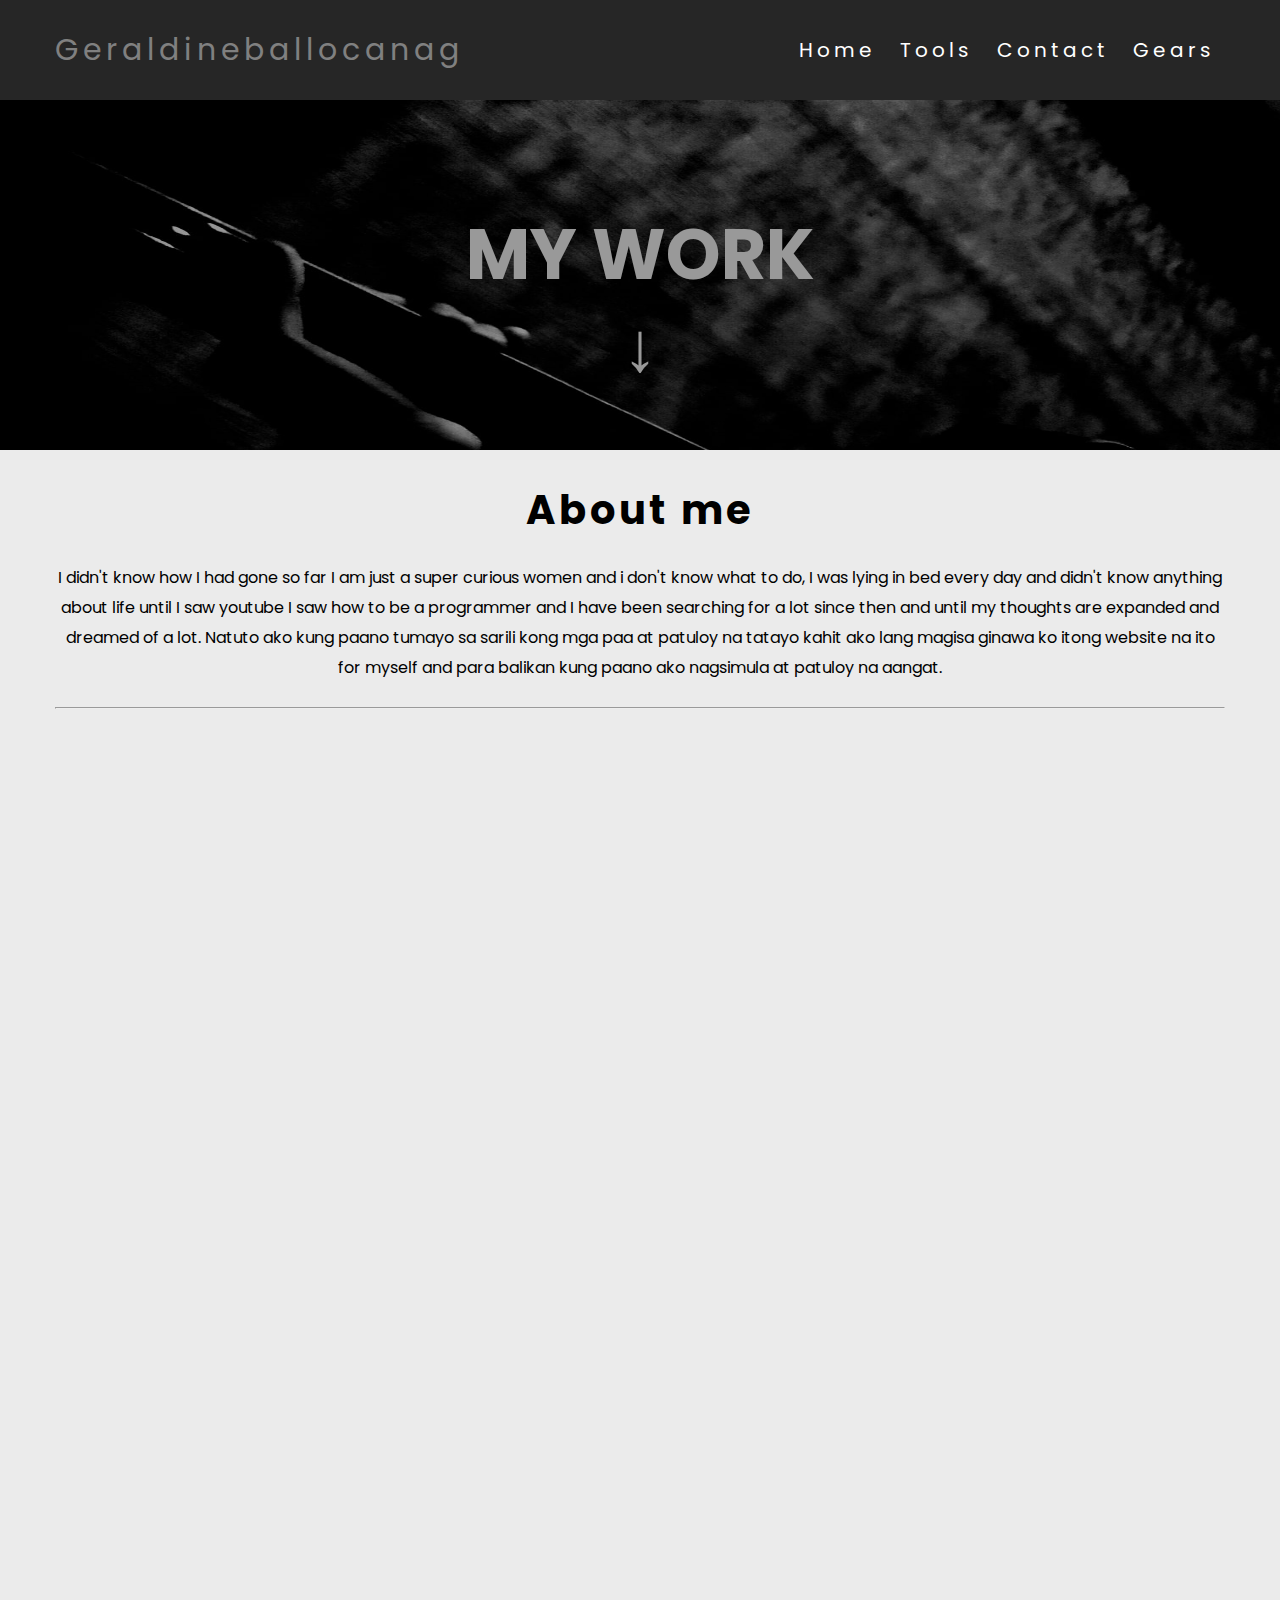
==== index.html @ b26acba9 "Added few changes" ====
<!DOCTYPE html>
<html lang="en">
<head>
	<meta charset="utf-8">
	<meta name="description" content="This website is for myself
	if you want to learn about me this is my official website">
	<meta name="viewport" content="width=device-width, initial-scale=1">
	<link rel="stylesheet" type="text/css" href="stylesheet.css">
	<link rel="icon" href="images/me.jpg" type="image/gif">
	<link href="https://fonts.googleapis.com/css2?family=Poppins:wght@300
	;400;600;700&display=swap" rel="stylesheet">
	<link href="style.css" rel="stylesheet">
	<title>Geraldineballocanag_me</title>
</head>
<body>
	<div class="box-area">
		<header>
			<div class="wrapper">
				<div class="logo">
					<a href="#">Geraldineballocanag</a>
				</div>
				<nav>
					<a href="#">Home</a>
				 	<a href="#">Tools</a>
				 	 <a href="#">Contact</a>
				 	 <a href="#">Gears</a>
				</nav>
			</div>
		</header>
		<div class="banner-area">
			<h2>My Work</h2>
			<span style="font-size: 70px; color: white;">&#8595;</span>
		</div>
		<div class="content-area">
			<div class="wrapper">
				<h2>About me</h2>
				<p>I didn't know how I had gone so far I am just a super curious women
				and i don't know what to do, I was lying in bed every day and didn't know anything about life until I saw youtube I saw how to be a programmer and I have been searching for a lot since then and until my thoughts are expanded and dreamed of a lot. Natuto ako kung paano tumayo sa sarili kong mga paa at patuloy na tatayo kahit ako lang magisa ginawa ko itong website na ito for myself and para balikan kung paano ako nagsimula at patuloy na aangat.</p>

				<hr>

				<h2></h2>

			</div>
		</div>
	</div>
</body>
</html>
---- stylesheet.css ----
* {
	margin: 0;
	padding: 0;
}
body {
	text-align: center;
}
.wrapper {
	width: 1170px;
	margin: 0 auto;
}
header {
	height: 100px;
	background: #262626;
	width: 100%;
	z-index: 10;
	position: fixed;
}
.logo {
	width: 30%;
	float: left;
	line-height: 100px;
}
.logo a {
	text-decoration: none;
	font-size: 30px;
	font-family: poppins;
	color: gray;
	letter-spacing: 5px;
}
nav {
	float: right;
	line-height: 100px;
}
nav a {
	text-decoration: none;
	font-family: poppins;
	letter-spacing: 4px;
	font-size: 20px;
	margin: 0 10px;
	color: #fff;
}
.banner-area {
	width: 100%;
	height: 500px;
	position: fixed;
	top: 100px;
	background-image: url(images/dine.jpg);
	/*
	-webkit-background-size: cover;
	background-size: cover;
	background-position: center center;
	*/
  	background-repeat: no-repeat;
  	background-attachment: fixed;
  	background-size: 100% 100%;
  	filter: brightness(60%); 
  	background-position: bottom;
}
.banner-area h2 {
	padding-top: 8%;
	font-size: 70px;
	font-family: poppins;
	text-transform: uppercase;
	color: #fff;
}
.content-area {
	width: 100%;
	position: relative;
	top: 450px;
	background: #ebebeb;
	height: 1500px;
}
.content-area h2 {
	font-family: poppins;
	letter-spacing: 4px;
	padding-top: 30px;
	font-size: 40px;
	margin: 0;
}
.content-area p {
	padding: 2% 0px;
	font-family: poppins;
	line-height: 30px;
}
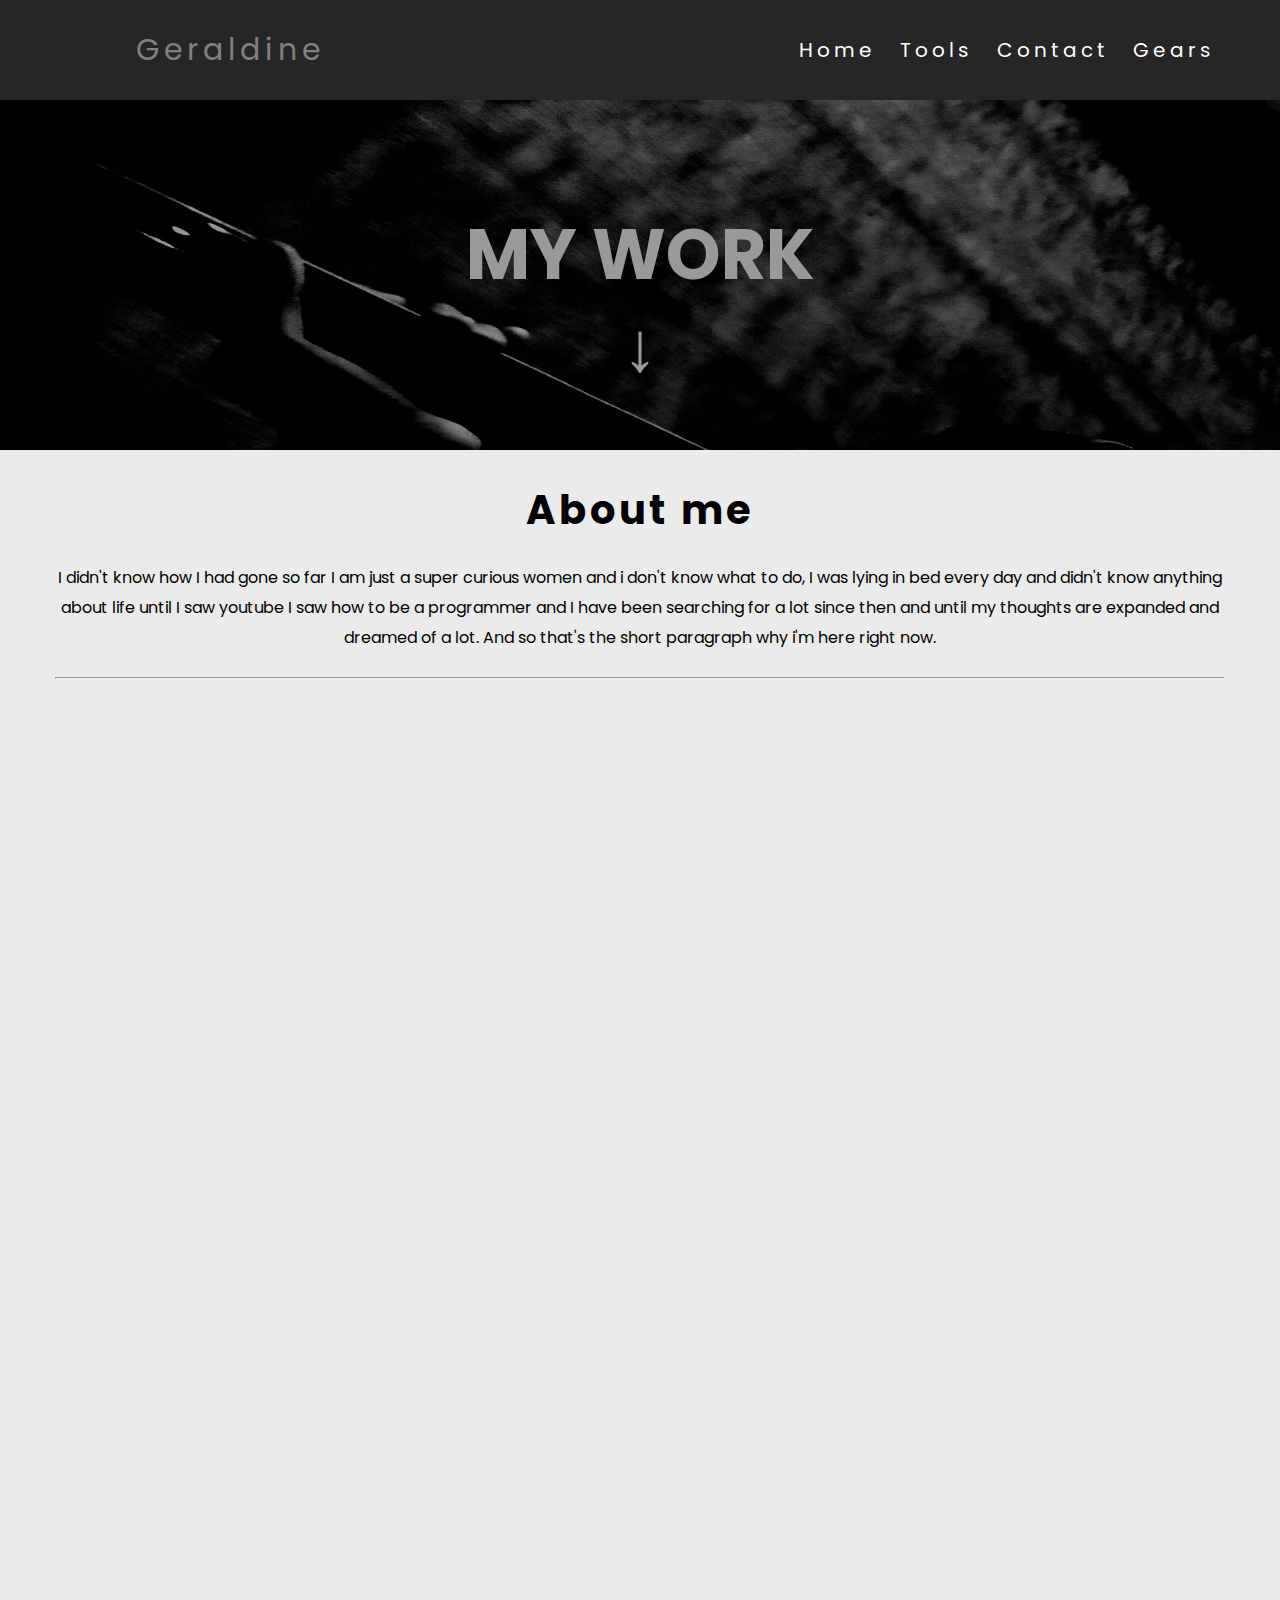
==== commit 23006a39: "Added new changes" ====
--- a/index.html
+++ b/index.html
@@ -17,7 +17,7 @@
 		<header>
 			<div class="wrapper">
 				<div class="logo">
-					<a href="#">Geraldineballocanag</a>
+					<a href="#">Geraldine</a>
 				</div>
 				<nav>
 					<a href="#">Home</a>
@@ -35,7 +35,8 @@
 			<div class="wrapper">
 				<h2>About me</h2>
 				<p>I didn't know how I had gone so far I am just a super curious women
-				and i don't know what to do, I was lying in bed every day and didn't know anything about life until I saw youtube I saw how to be a programmer and I have been searching for a lot since then and until my thoughts are expanded and dreamed of a lot. Natuto ako kung paano tumayo sa sarili kong mga paa at patuloy na tatayo kahit ako lang magisa ginawa ko itong website na ito for myself and para balikan kung paano ako nagsimula at patuloy na aangat.</p>
+				and i don't know what to do, I was lying in bed every day and didn't know anything about life until I saw youtube I saw how to be a programmer and I have been searching for a lot since then and until my thoughts are expanded and dreamed of a lot. And so that's the short paragraph
+				why i'm here right now.</p>
 
 				<hr>
 
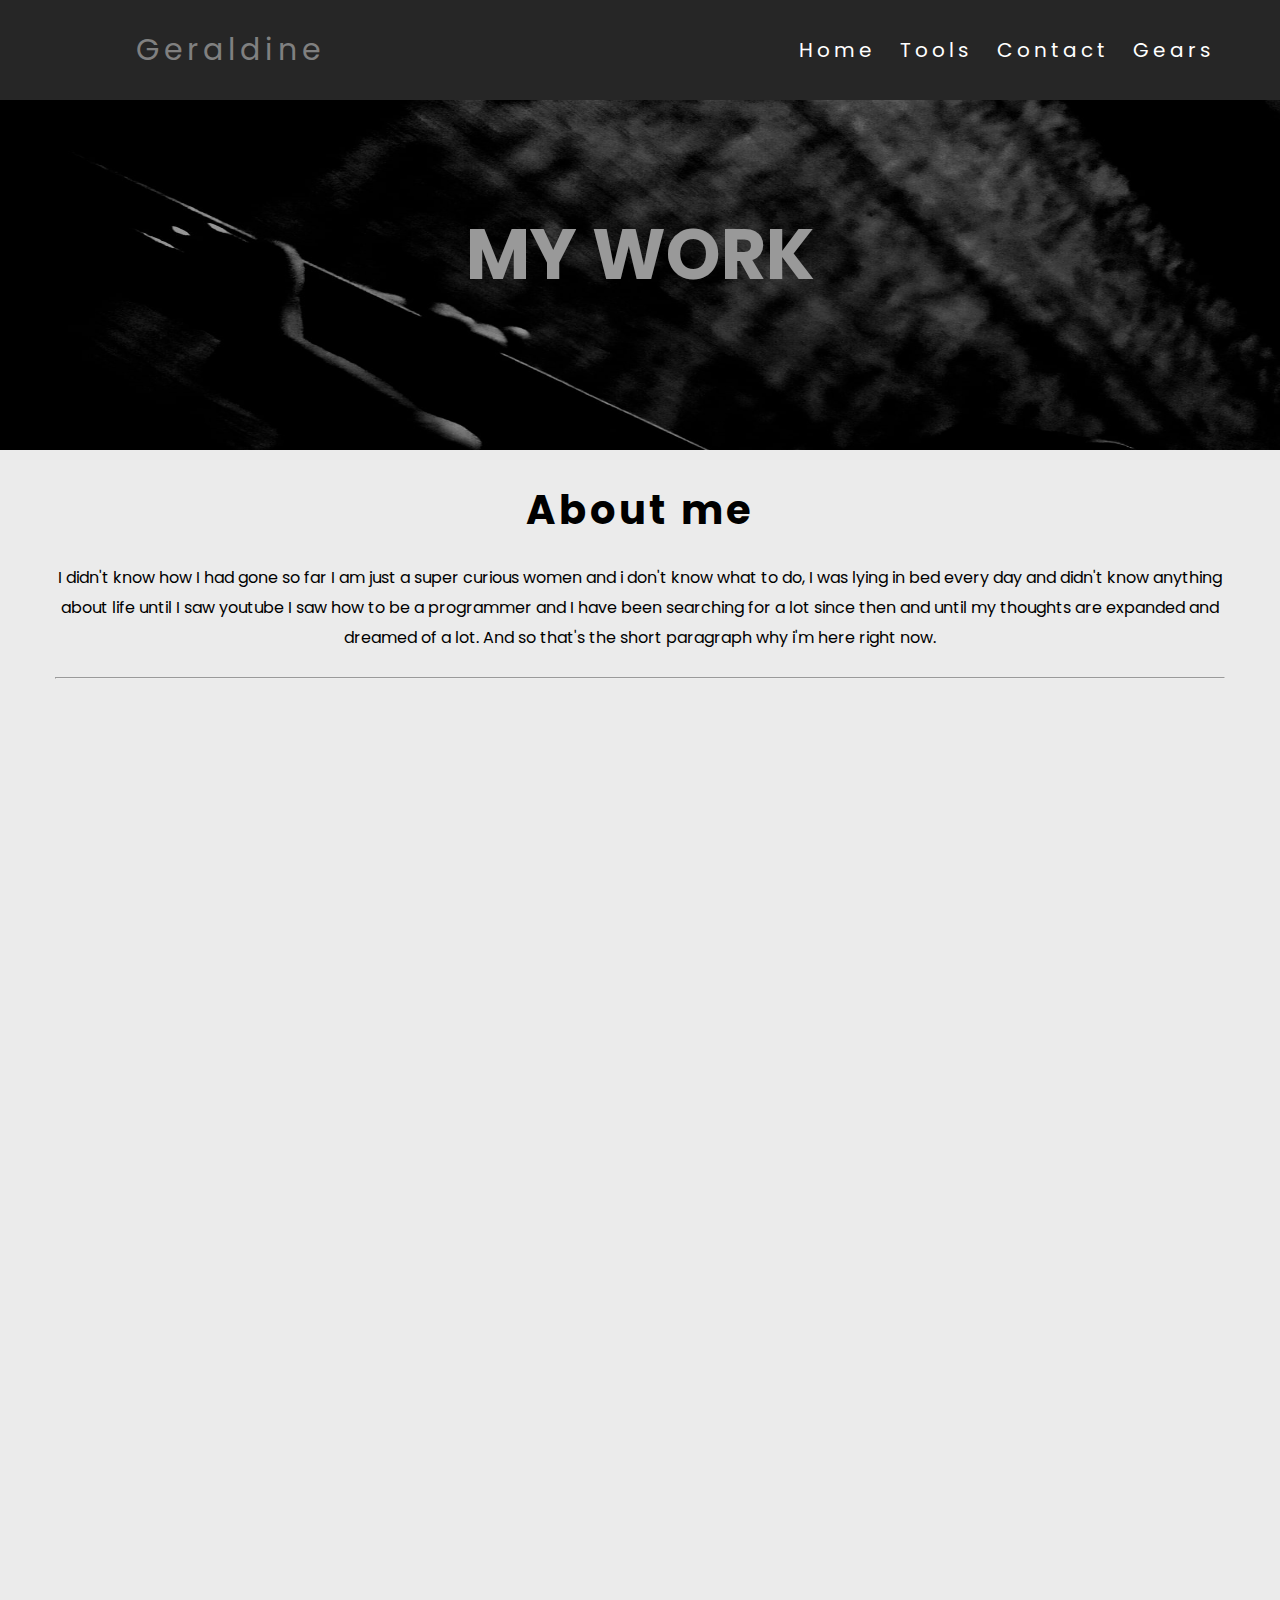
==== commit f46651a8: "Added new changes" ====
--- a/index.html
+++ b/index.html
@@ -9,8 +9,7 @@
 	<link rel="icon" href="images/me.jpg" type="image/gif">
 	<link href="https://fonts.googleapis.com/css2?family=Poppins:wght@300
 	;400;600;700&display=swap" rel="stylesheet">
-	<link href="style.css" rel="stylesheet">
-	<title>Geraldineballocanag_me</title>
+	<title>Geraldineballocanag</title>
 </head>
 <body>
 	<div class="box-area">
@@ -21,7 +20,7 @@
 				</div>
 				<nav>
 					<a href="#">Home</a>
-				 	<a href="#">Tools</a>
+				 	<a href="tool.html">Tools</a>
 				 	 <a href="#">Contact</a>
 				 	 <a href="#">Gears</a>
 				</nav>
@@ -29,7 +28,6 @@
 		</header>
 		<div class="banner-area">
 			<h2>My Work</h2>
-			<span style="font-size: 70px; color: white;">&#8595;</span>
 		</div>
 		<div class="content-area">
 			<div class="wrapper">
--- a/stylesheet.css
+++ b/stylesheet.css
@@ -83,3 +83,43 @@
 	font-family: poppins;
 	line-height: 30px;
 }
+
+table {
+  font-family: arial, sans-serif;
+  border-collapse: collapse;
+  width: 100%;
+  margin-top: 120px;
+}
+
+td, th {
+  border: 1px solid #dddddd;
+  text-align: left;
+  padding: 8px;
+}
+
+tr:nth-child(even) {
+  background-color: #dddddd;
+}
+
+.photo-area {
+	display: inline-block;
+}
+
+.photo-area img {
+	padding: 30px;
+}
+
+.banner-software {
+	font-family: poppins;
+	letter-spacing: 5px;
+	color: gray;
+	font-size: 25px;
+}
+
+.banner-texteditor {
+	font-family: poppins;
+	letter-spacing: 5px;
+	color: gray;
+	font-size: 25px;
+}
+
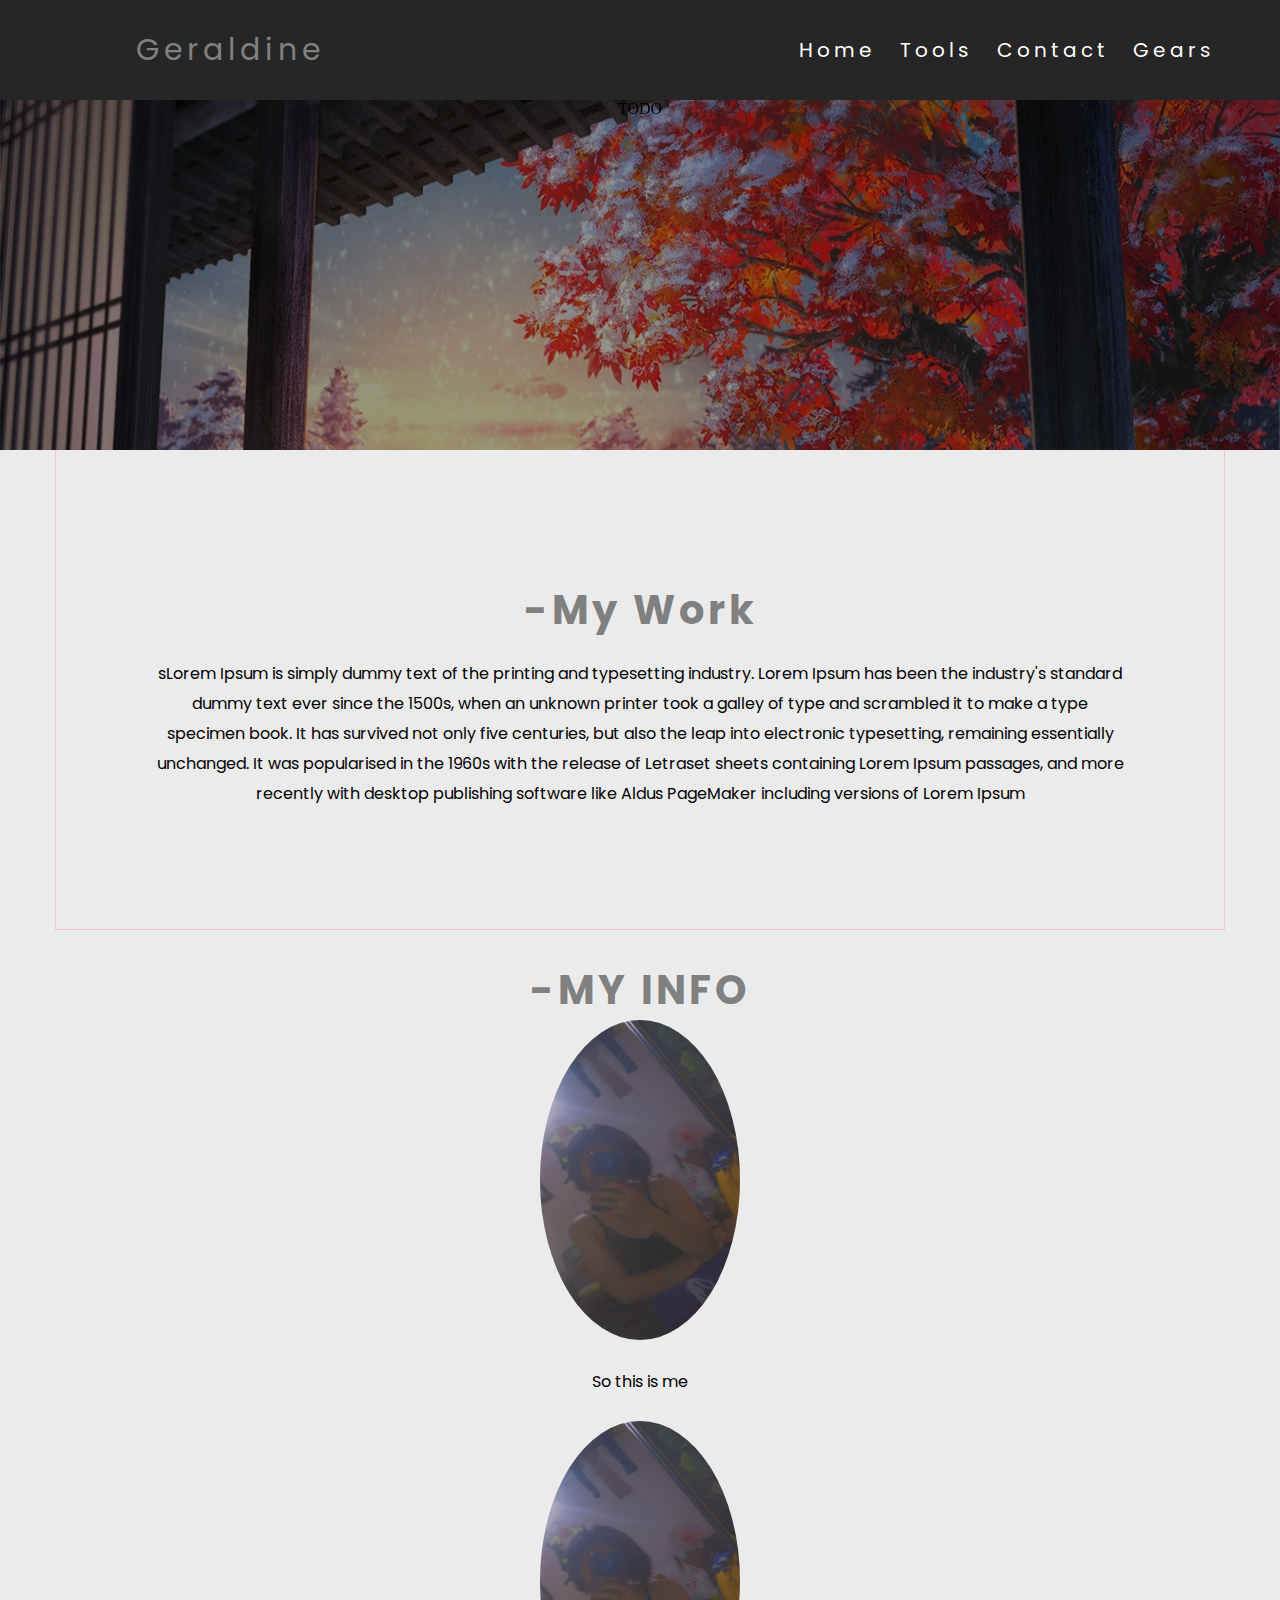
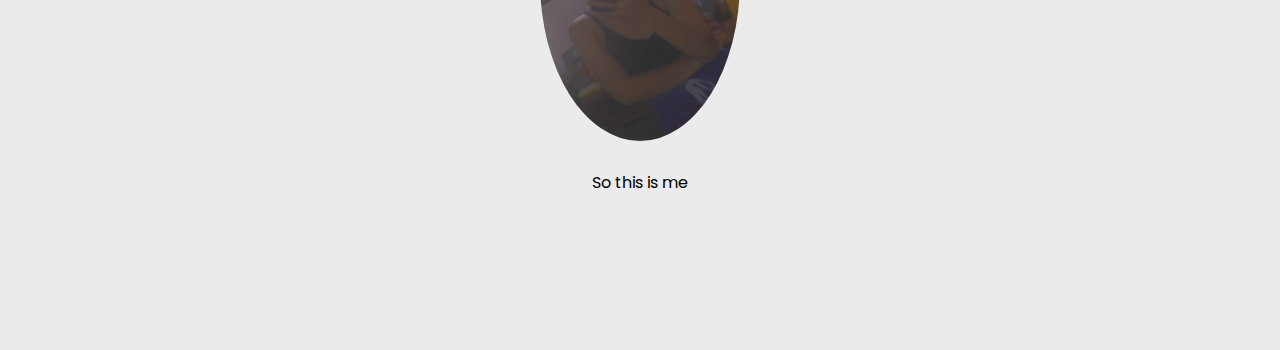
==== commit 938869df: "Added more changes" ====
--- a/index.html
+++ b/index.html
@@ -26,22 +26,33 @@
 				</nav>
 			</div>
 		</header>
+		<section>
 		<div class="banner-area">
-			<h2>My Work</h2>
+			TODO
 		</div>
 		<div class="content-area">
 			<div class="wrapper">
-				<h2>About me</h2>
-				<p>I didn't know how I had gone so far I am just a super curious women
-				and i don't know what to do, I was lying in bed every day and didn't know anything about life until I saw youtube I saw how to be a programmer and I have been searching for a lot since then and until my thoughts are expanded and dreamed of a lot. And so that's the short paragraph
-				why i'm here right now.</p>
 
-				<hr>
+				<div class="banner-intro">
+					<h2 class="banner-me">-My Work</h2>
+					<p>sLorem Ipsum is simply dummy text of the printing and typesetting industry. Lorem Ipsum has been the industry's standard dummy text ever since the 1500s, when an unknown printer took a galley of type and scrambled it to make a type specimen book. It has survived not only five centuries, but also the leap into electronic typesetting, remaining essentially unchanged. It was popularised in the 1960s with the release of Letraset sheets containing Lorem Ipsum passages, and more recently with desktop publishing software like Aldus PageMaker including versions of Lorem Ipsum</p>
+				</div>
 
-				<h2></h2>
+				<h2 class="banner-me">-MY INFO</h2>
+			
+				<img src="images/geraldine.jpg" alt="Geraldine" title="Me" width="200" height="320">
+				<p>So this is me</p>
+				<img src="images/geraldine.jpg" alt="Geraldine" title="Me" width="200" height="320">
+				<p>So this is me</p>
 
-			</div>
 		</div>
 	</div>
+	</section>
+	<footer class="footer">
+		
+
+
+
+	</footer>
 </body>
 </html>
--- a/stylesheet.css
+++ b/stylesheet.css
@@ -9,6 +9,17 @@
 	width: 1170px;
 	margin: 0 auto;
 }
+.wrapper img {
+	display: inline-block;
+	border-radius: 50%;
+}
+
+.banner-intro {
+	border: 1px solid pink;
+	padding: 100px;
+	border-top: none;
+}
+
 header {
 	height: 100px;
 	background: #262626;
@@ -46,11 +57,9 @@
 	position: fixed;
 	top: 100px;
 	background-image: url(images/dine.jpg);
-	/*
 	-webkit-background-size: cover;
 	background-size: cover;
 	background-position: center center;
-	*/
   	background-repeat: no-repeat;
   	background-attachment: fixed;
   	background-size: 100% 100%;
@@ -123,3 +132,9 @@
 	font-size: 25px;
 }
 
+.banner-me {
+	font-family: poppins;
+	letter-spacing: 5px;
+	color: gray;
+	font-size: 25px;
+}
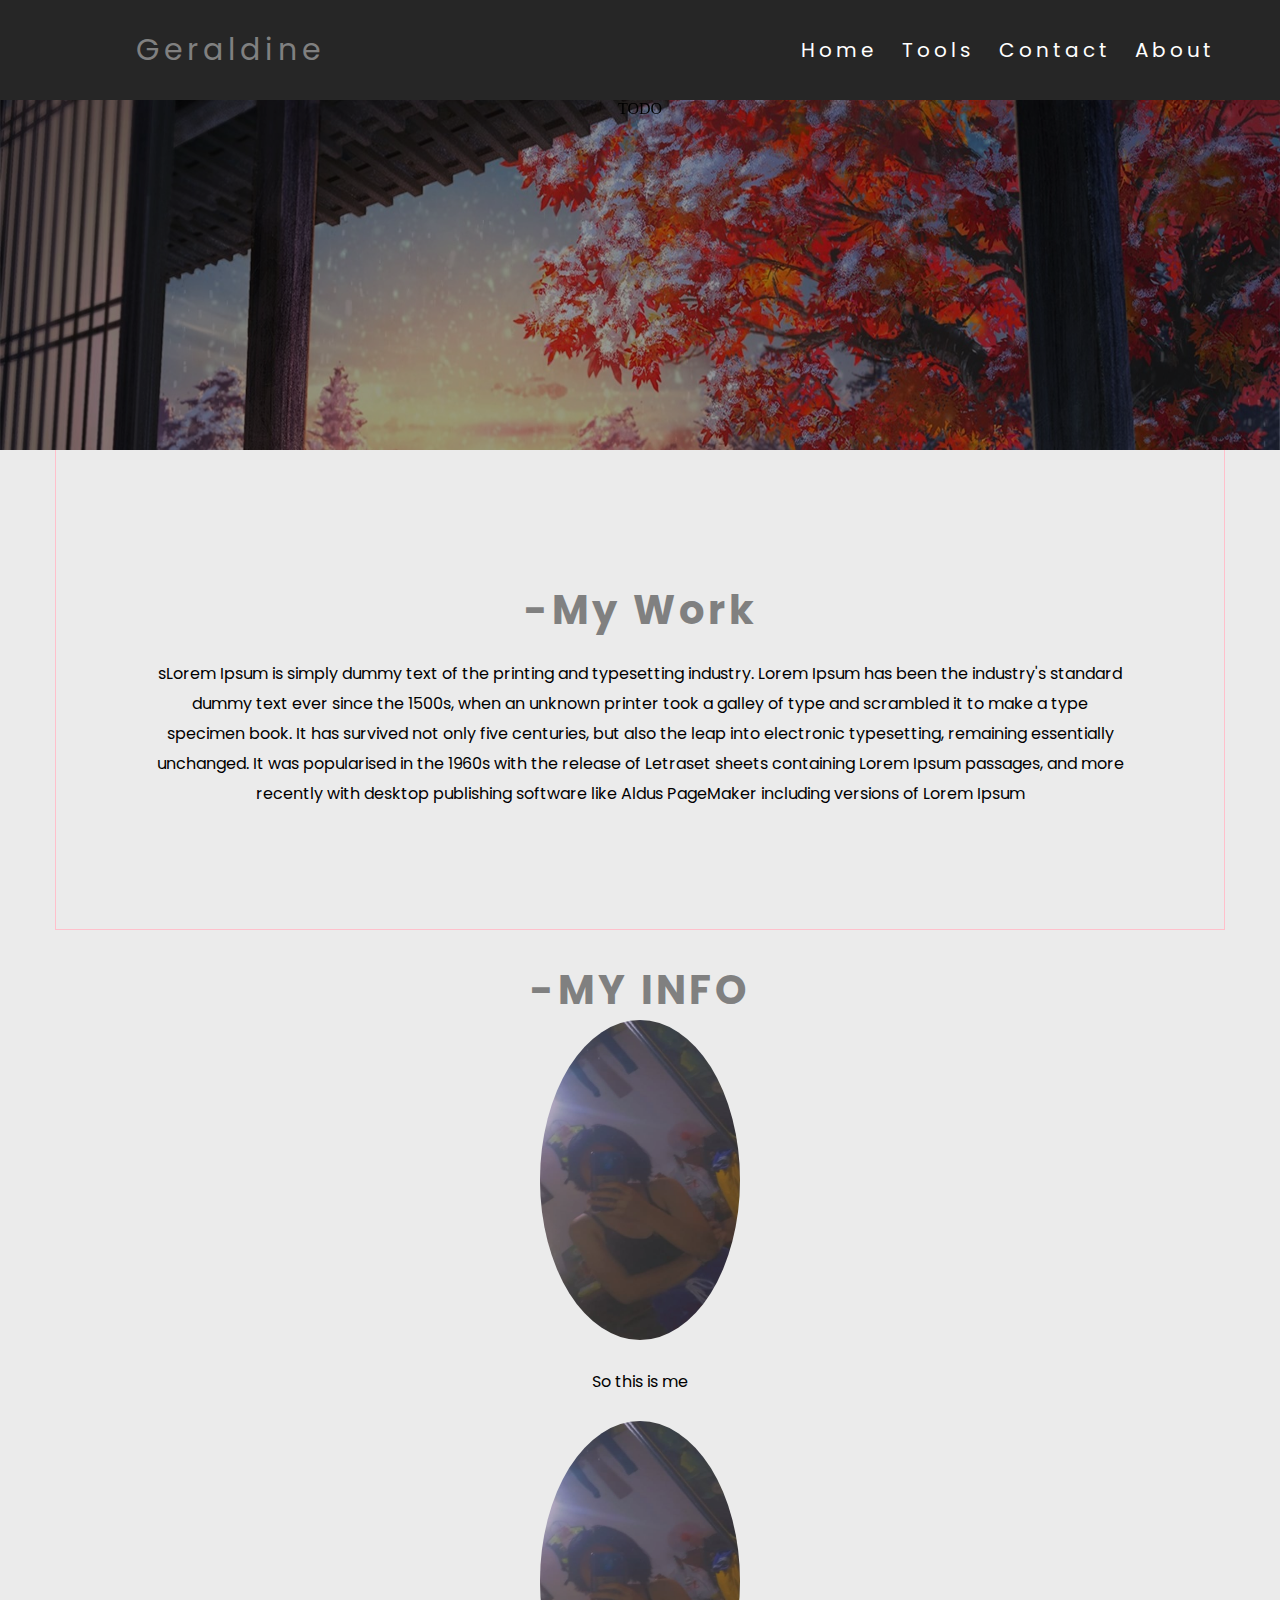
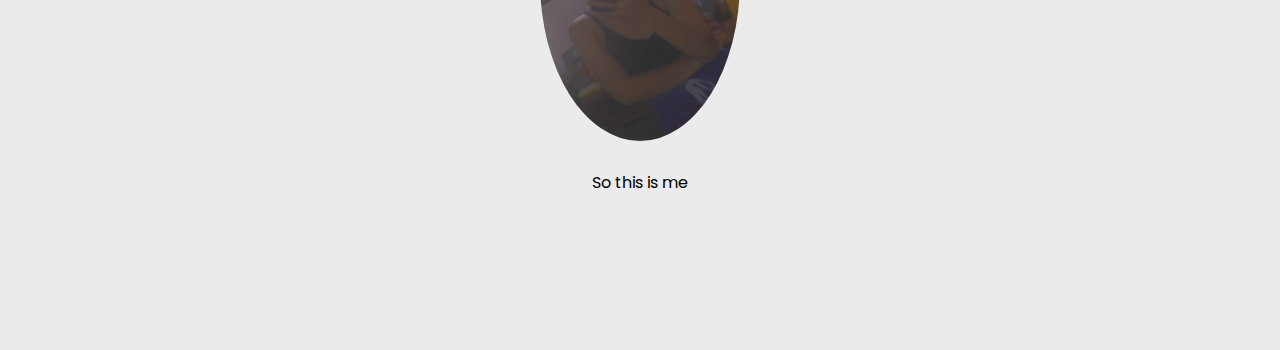
==== commit a254ca36: "Added more changes" ====
--- a/index.html
+++ b/index.html
@@ -22,7 +22,7 @@
 					<a href="#">Home</a>
 				 	<a href="tool.html">Tools</a>
 				 	 <a href="#">Contact</a>
-				 	 <a href="#">Gears</a>
+				 	 <a href="#">About</a>
 				</nav>
 			</div>
 		</header>
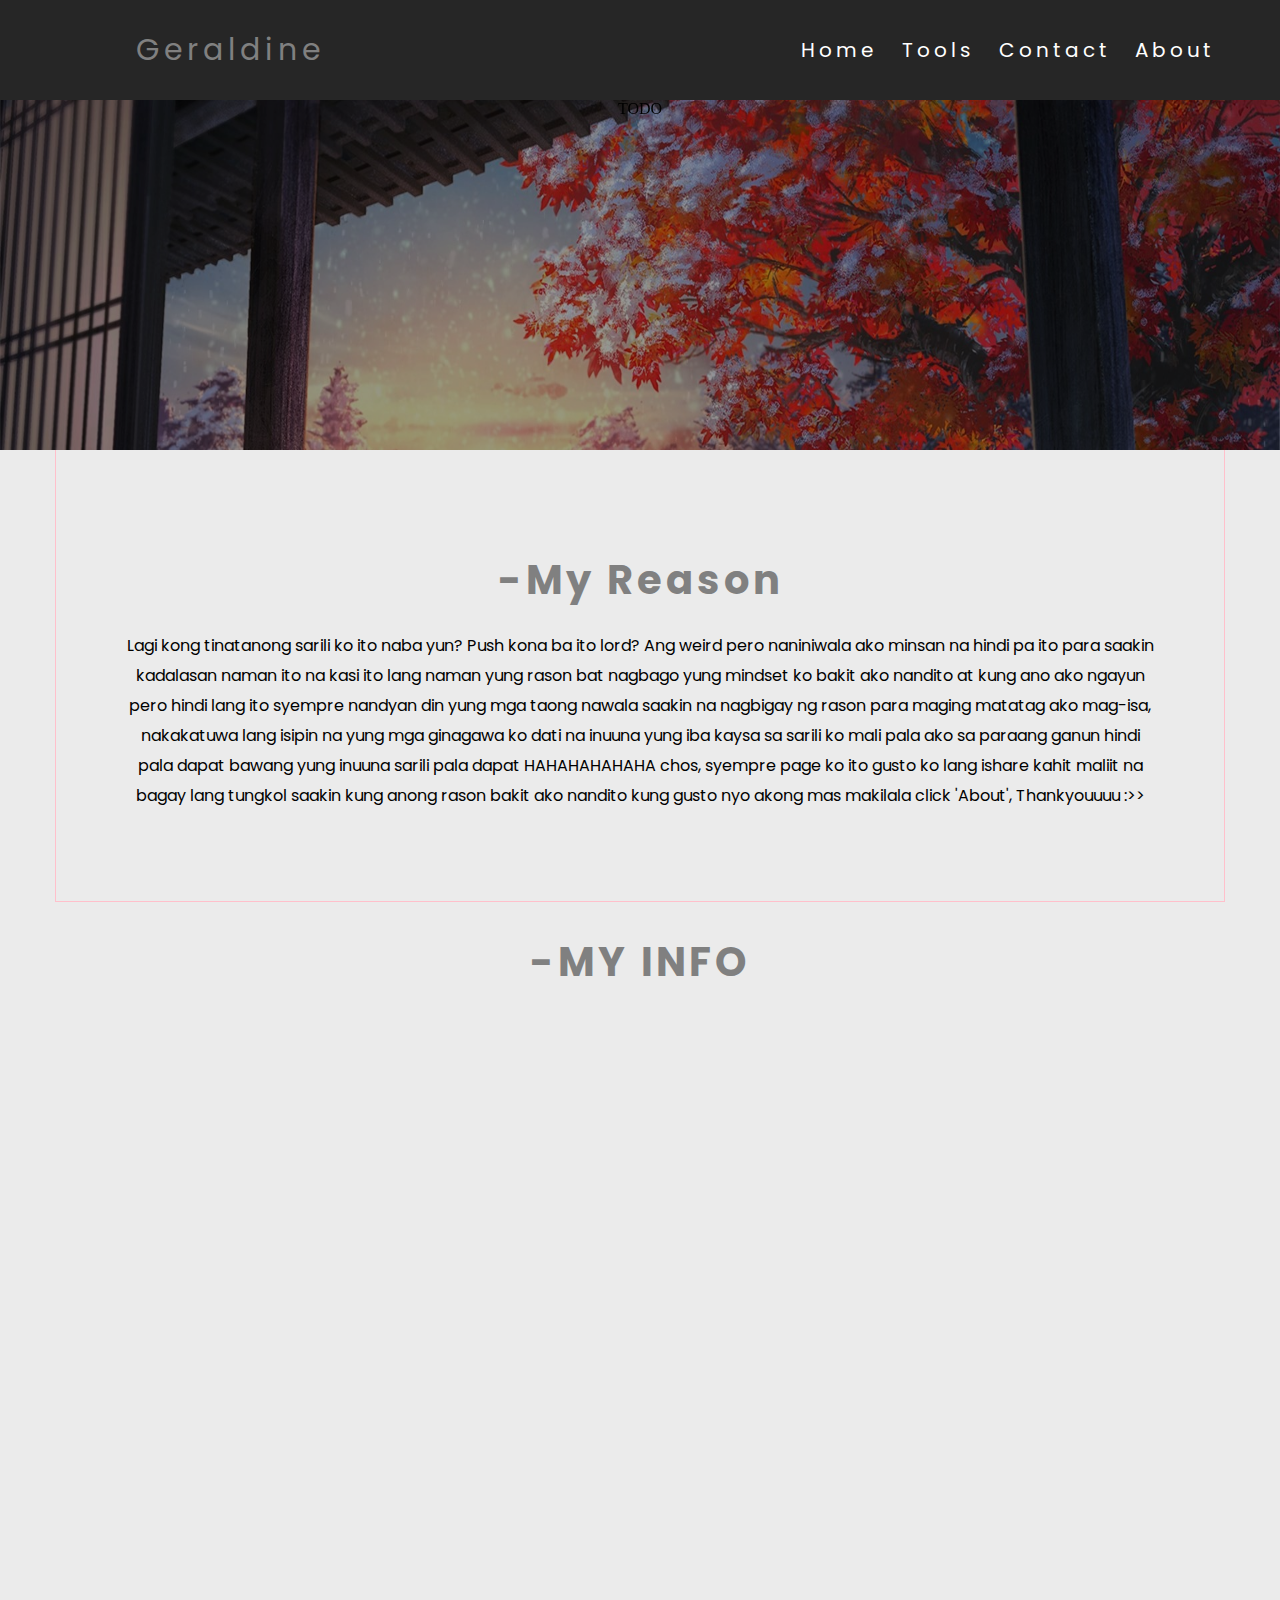
==== commit 642fbec7: "Added more changes again" ====
--- a/index.html
+++ b/index.html
@@ -34,17 +34,13 @@
 			<div class="wrapper">
 
 				<div class="banner-intro">
-					<h2 class="banner-me">-My Work</h2>
-					<p>sLorem Ipsum is simply dummy text of the printing and typesetting industry. Lorem Ipsum has been the industry's standard dummy text ever since the 1500s, when an unknown printer took a galley of type and scrambled it to make a type specimen book. It has survived not only five centuries, but also the leap into electronic typesetting, remaining essentially unchanged. It was popularised in the 1960s with the release of Letraset sheets containing Lorem Ipsum passages, and more recently with desktop publishing software like Aldus PageMaker including versions of Lorem Ipsum</p>
+					<h2 class="banner-me">-My Reason</h2>
+					<p>Lagi kong tinatanong sarili ko ito naba yun? Push kona ba ito lord? Ang weird pero naniniwala ako minsan na hindi pa ito para saakin kadalasan naman ito na kasi ito lang naman yung rason bat nagbago yung mindset ko bakit ako nandito at kung ano ako ngayun pero hindi lang ito syempre nandyan din yung mga taong nawala saakin na nagbigay ng rason para maging matatag ako mag-isa, nakakatuwa lang isipin na yung mga ginagawa ko dati na inuuna yung iba kaysa sa sarili ko mali pala ako sa paraang ganun hindi pala dapat bawang yung inuuna sarili pala dapat HAHAHAHAHAHA chos, syempre page ko ito gusto ko lang ishare kahit maliit na bagay lang tungkol saakin kung anong rason bakit ako nandito kung gusto nyo akong mas makilala click 'About', Thankyouuuu :>></p>
 				</div>
 
 				<h2 class="banner-me">-MY INFO</h2>
 			
-				<img src="images/geraldine.jpg" alt="Geraldine" title="Me" width="200" height="320">
-				<p>So this is me</p>
-				<img src="images/geraldine.jpg" alt="Geraldine" title="Me" width="200" height="320">
-				<p>So this is me</p>
-
+	
 		</div>
 	</div>
 	</section>
--- a/stylesheet.css
+++ b/stylesheet.css
@@ -16,7 +16,7 @@
 
 .banner-intro {
 	border: 1px solid pink;
-	padding: 100px;
+	padding: 70px;
 	border-top: none;
 }
 
@@ -76,6 +76,7 @@
 .content-area {
 	width: 100%;
 	position: relative;
+	display: inline-block;
 	top: 450px;
 	background: #ebebeb;
 	height: 1500px;
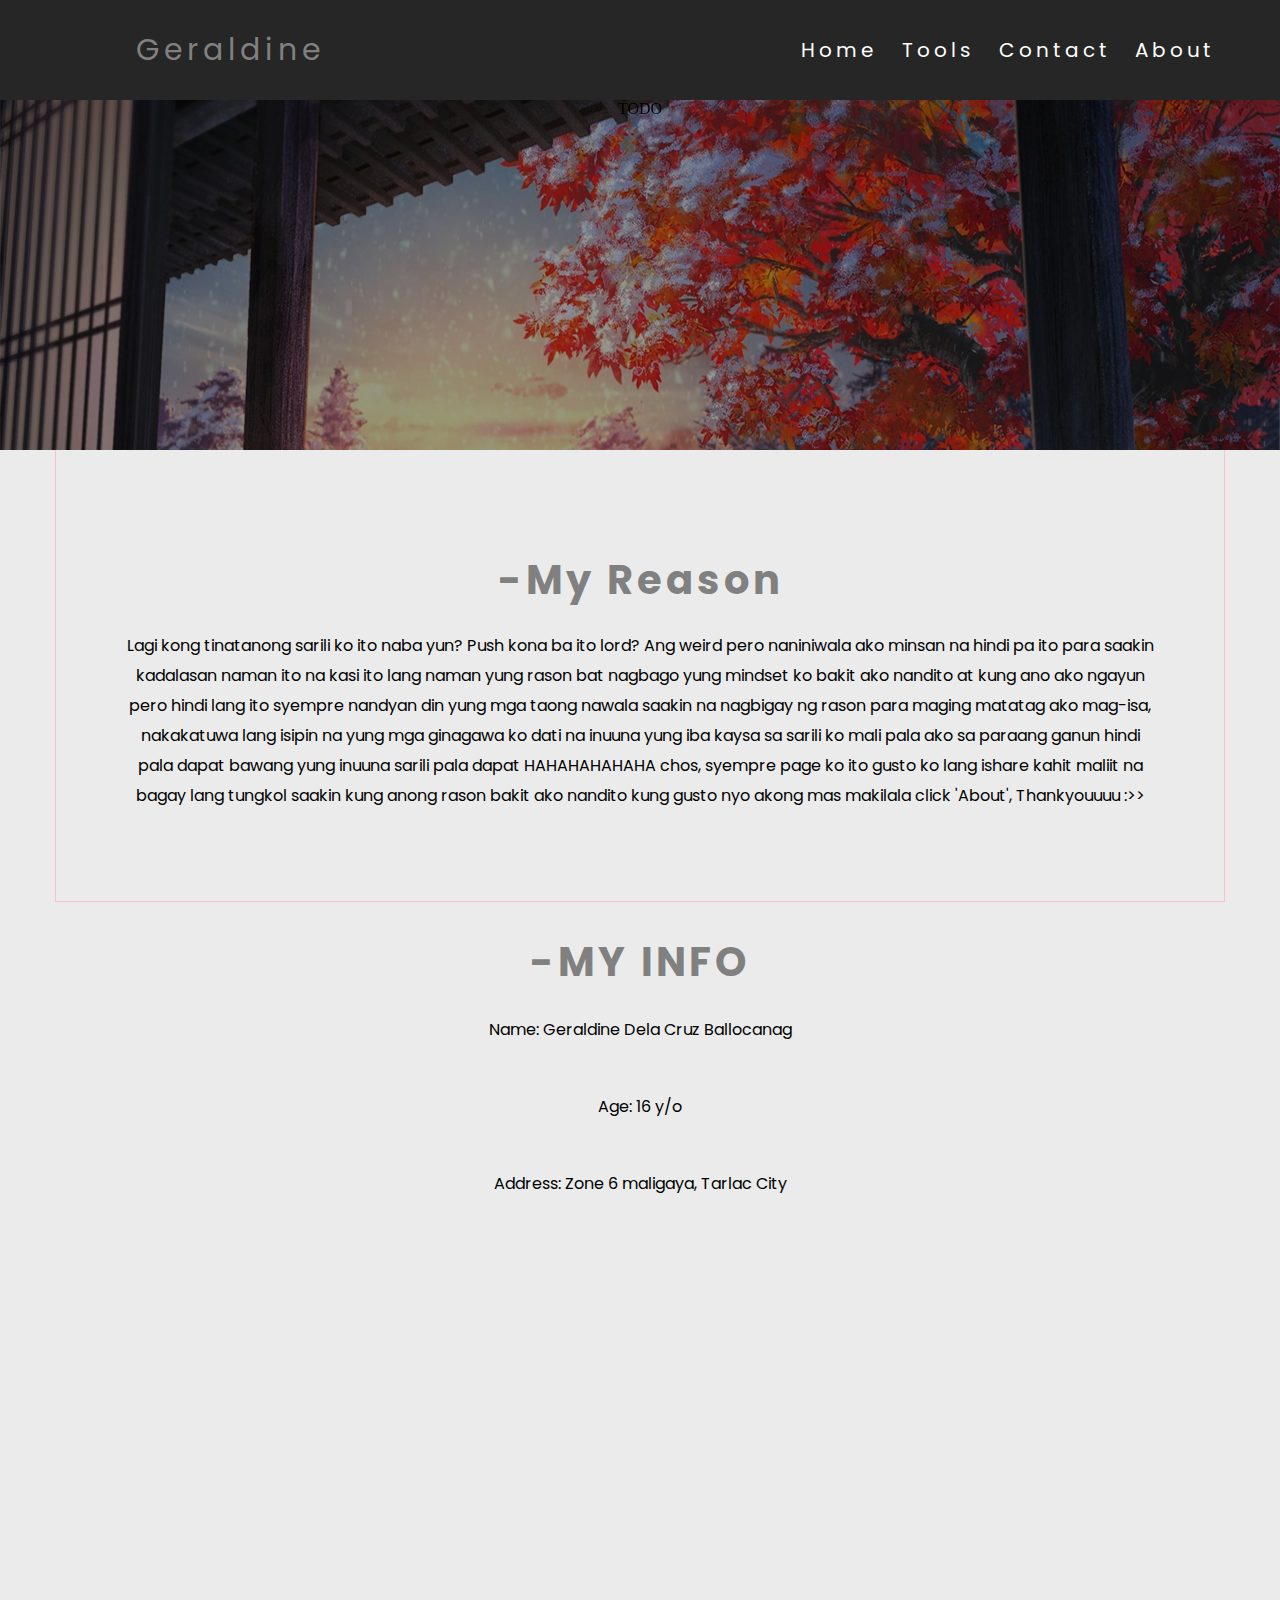
==== commit 5ebfec41: "Added more changes" ====
--- a/index.html
+++ b/index.html
@@ -39,6 +39,9 @@
 				</div>
 
 				<h2 class="banner-me">-MY INFO</h2>
+				<p>Name: Geraldine Dela Cruz Ballocanag</p>
+				<p>Age:  16 y/o</p>
+				<p>Address: Zone 6 maligaya, Tarlac City</p>
 			
 	
 		</div>
--- a/stylesheet.css
+++ b/stylesheet.css
@@ -133,6 +133,13 @@
 	font-size: 25px;
 }
 
+.banner-hardware{
+	font-family: poppins;
+	letter-spacing: 5px;
+	color: gray;
+	font-size: 25px;
+}
+
 .banner-me {
 	font-family: poppins;
 	letter-spacing: 5px;
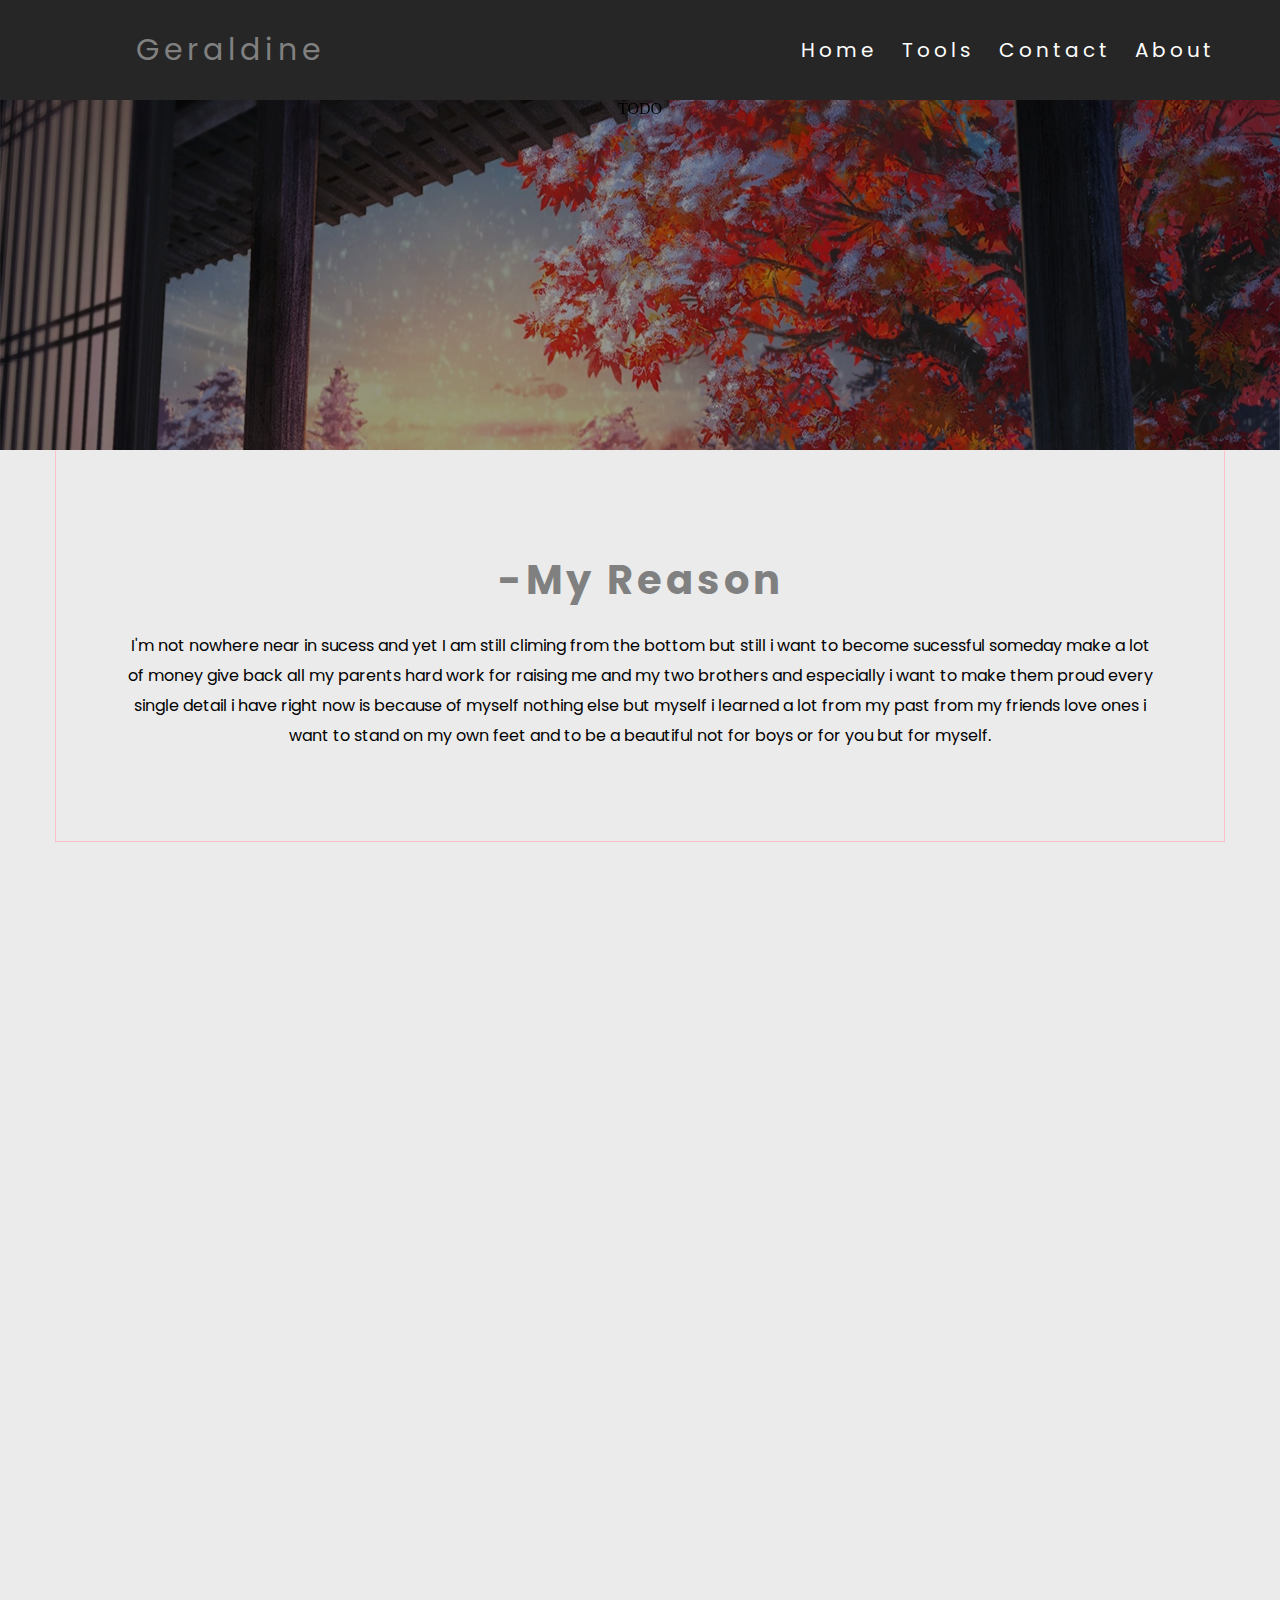
==== commit 57e2ec13: "add few changes" ====
--- a/index.html
+++ b/index.html
@@ -35,13 +35,15 @@
 
 				<div class="banner-intro">
 					<h2 class="banner-me">-My Reason</h2>
-					<p>Lagi kong tinatanong sarili ko ito naba yun? Push kona ba ito lord? Ang weird pero naniniwala ako minsan na hindi pa ito para saakin kadalasan naman ito na kasi ito lang naman yung rason bat nagbago yung mindset ko bakit ako nandito at kung ano ako ngayun pero hindi lang ito syempre nandyan din yung mga taong nawala saakin na nagbigay ng rason para maging matatag ako mag-isa, nakakatuwa lang isipin na yung mga ginagawa ko dati na inuuna yung iba kaysa sa sarili ko mali pala ako sa paraang ganun hindi pala dapat bawang yung inuuna sarili pala dapat HAHAHAHAHAHA chos, syempre page ko ito gusto ko lang ishare kahit maliit na bagay lang tungkol saakin kung anong rason bakit ako nandito kung gusto nyo akong mas makilala click 'About', Thankyouuuu :>></p>
+					<p>I'm not nowhere near in sucess and yet I am still climing from the bottom
+					but still i want to become sucessful someday make a lot of money give back all
+					my parents hard work for raising me and my two brothers and especially i want to make them proud every
+					single detail i have right now is because of myself nothing else but myself i learned
+					a lot from my past from my friends love ones i want to stand on my own feet and
+					to be a beautiful not for boys or for you but for myself.</p>
 				</div>
 
-				<h2 class="banner-me">-MY INFO</h2>
-				<p>Name: Geraldine Dela Cruz Ballocanag</p>
-				<p>Age:  16 y/o</p>
-				<p>Address: Zone 6 maligaya, Tarlac City</p>
+
 			
 	
 		</div>
